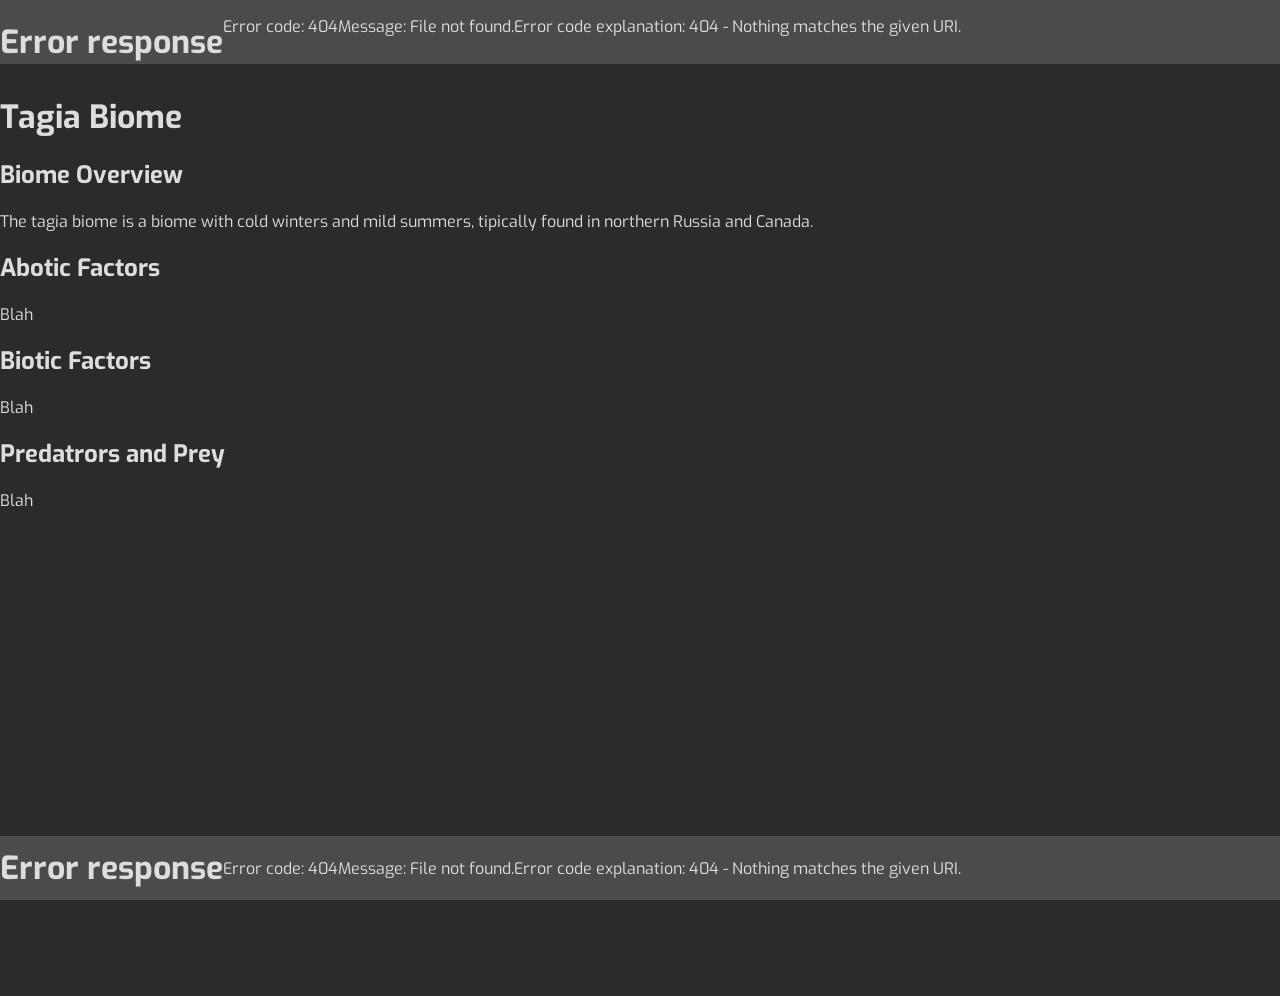
==== index.html @ 1c50acaa "Update index.html" ====
<!DOCTYPE html>
  <html lang="en-US">
    <head>
      <title>Home</title>
      <meta charset="UTF-8" />
      <meta name="viewport" content="width=device-width,initial-scale=1.0" />
      <link sync rel="stylesheet" type="text/css" href="styles/global.css" />
      <link sync rel="stylesheet" type="text/css" href="styles/index.css" />
      <script sync type="module" src="lib/gsap.js"></script>
      <script sync type="module" src="scripts/global.js"></script>
      <script sync type="text/javascript" src="scripts/index.js"></script>
    </head>
    <body>
      <div class="loader-overlay"><div class="loader"></div></div>
      <header></header>
      <main>
        <h1>Tagia Biome</h1>
        <h2>Biome Overview</h2>
        <p>The tagia biome is a biome with cold winters and mild summers, tipically found in northern Russia and Canada.</p>
        <h2>Abotic Factors</h2>
        <p>Blah</p>
        <h2>Biotic Factors</h2>
        <p>Blah</p>
        <h2>Predatrors and Prey</h2>
        <p>Blah</p>
      </main>
      <footer></footer>
    </body>
  </html>
---- styles/global.css ----
@import url('https://fonts.googleapis.com/css2?family=Exo:ital,wght@0,100..900;1,100..900&display=swap');
@import url('header.css');
@import url('footer.css');
@import url('loader.css');

:root {
  --theme-dark-background: #2b2b2b;
  --theme-dark-accent-background: #4b4b4b;
  --theme-text: #dddddd;
}

* {
  font-family: "Exo", sans-serif;
  box-sizing: border-box;
  color: var(--theme-text);
}

html, body {
  margin: 0;
  padding: 0;
  border: 0;
  width: 100vw;
  height: 100vh;
}

body {
  background: var(--theme-dark-background);
}

.centered {
  text-align: center;
}

.hidden {
  display: none;
}

.dropdown-arrow {
  border: solid var(--theme-text);
  border-width: 0 2px 2px 0;
  display: inline-block;
  transform: rotate(45deg);
  width: 7px;
  height: 7px;
  margin-left: 5px;
  position: relative;
  top: -1px;
}

main {
  margin-top: 96px;
  margin-bottom: 96px;
}
---- styles/index.css ----

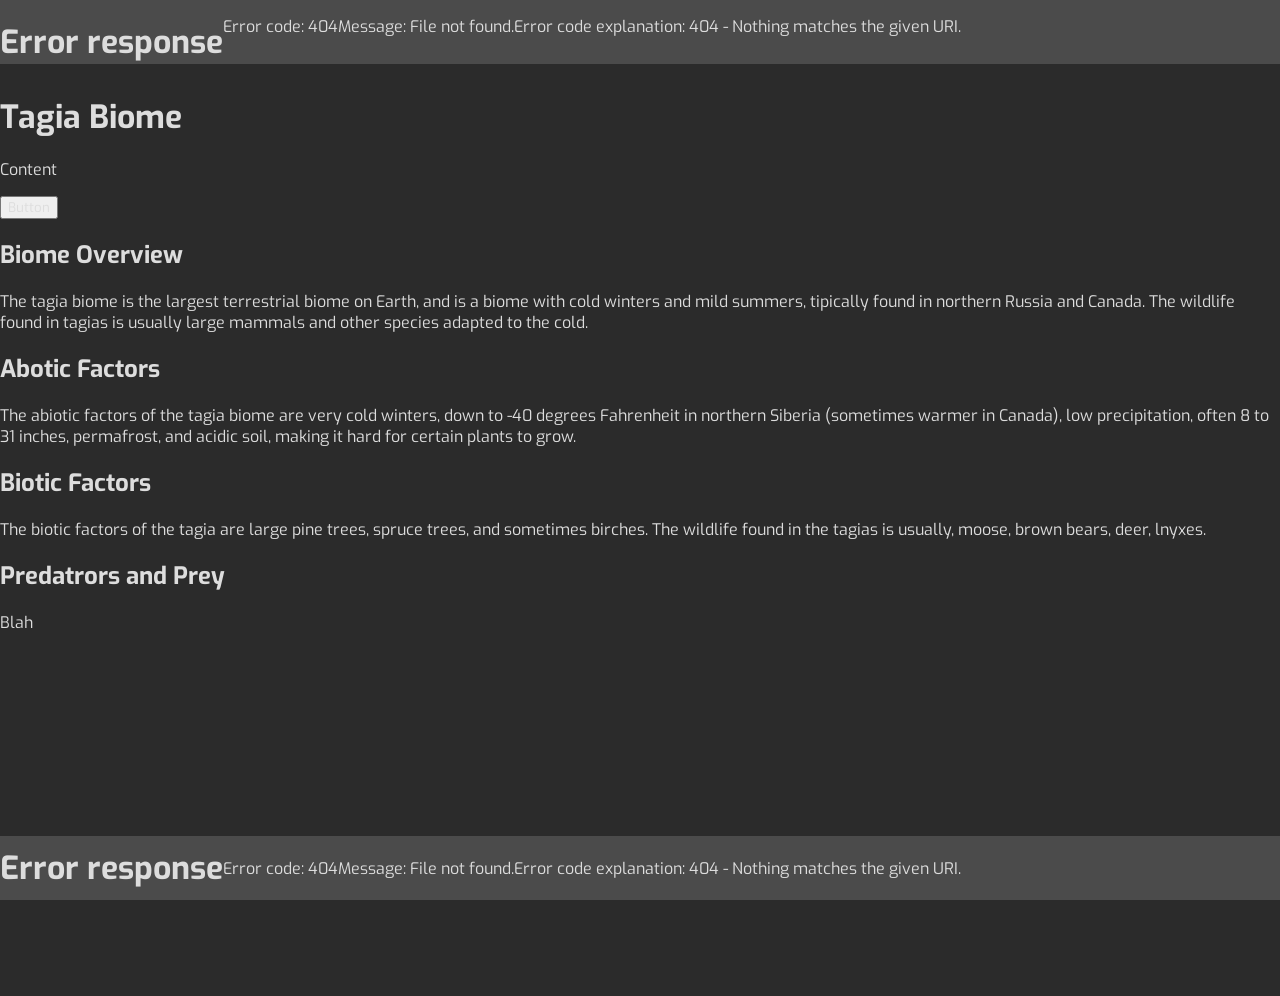
==== commit 4d450658: "Update index.html" ====
--- a/index.html
+++ b/index.html
@@ -14,13 +14,17 @@
       <div class="loader-overlay"><div class="loader"></div></div>
       <header></header>
       <main>
-        <h1>Tagia Biome</h1>
+        <div class="home-hero">
+          <h1 class="home-hero-header">Tagia Biome</h1>
+          <p class="home-hero-context">Content</p>
+          <button class="home-hero-button">Button</button>
+        </div>
         <h2>Biome Overview</h2>
-        <p>The tagia biome is a biome with cold winters and mild summers, tipically found in northern Russia and Canada.</p>
+        <p>The tagia biome is the largest terrestrial biome on Earth, and is a biome with cold winters and mild summers, tipically found in northern Russia and Canada. The wildlife found in tagias is usually large mammals and other species adapted to the cold.</p>
         <h2>Abotic Factors</h2>
-        <p>Blah</p>
+        <p>The abiotic factors of the tagia biome are very cold winters, down to -40 degrees Fahrenheit in northern Siberia (sometimes warmer in Canada), low precipitation, often 8 to 31 inches, permafrost, and acidic soil, making it hard for certain plants to grow.</p>
         <h2>Biotic Factors</h2>
-        <p>Blah</p>
+        <p>The biotic factors of the tagia are large pine trees, spruce trees, and sometimes birches. The wildlife found in the tagias is usually, moose, brown bears, deer, lnyxes.</p>
         <h2>Predatrors and Prey</h2>
         <p>Blah</p>
       </main>
--- a/styles/global.css
+++ b/styles/global.css
@@ -7,6 +7,7 @@
   --theme-dark-background: #2b2b2b;
   --theme-dark-accent-background: #4b4b4b;
   --theme-text: #dddddd;
+  --theme-hover-accent: #ffffff22;
 }
 
 * {
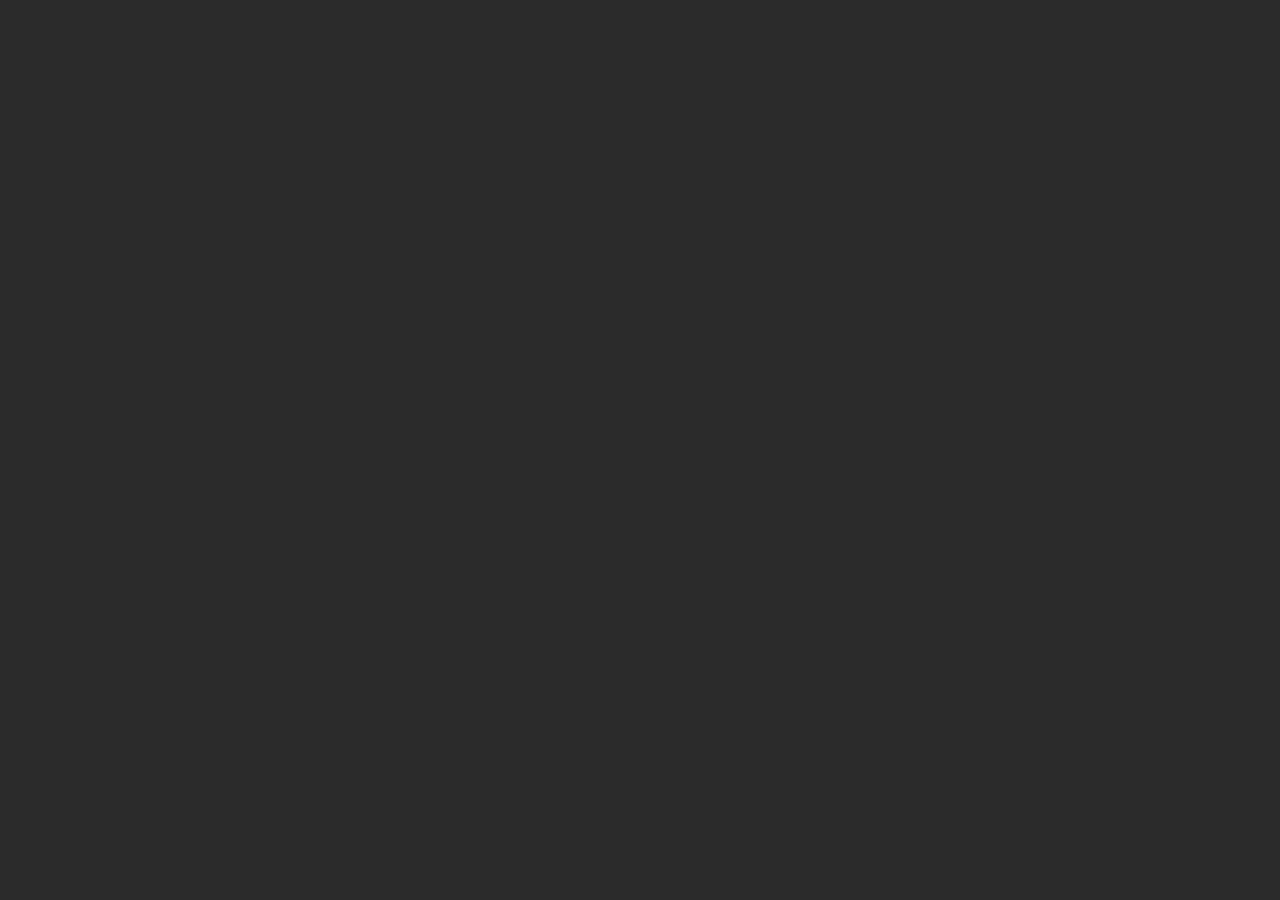
==== commit c6b6bf40: "Update index.html" ====
--- a/index.html
+++ b/index.html
@@ -17,7 +17,7 @@
         <div class="home-hero">
           <h1 class="home-hero-header">Tagia Biome</h1>
           <p class="home-hero-context">Content</p>
-          <button class="home-hero-button">Button</button>
+          <button class="home-hero-button theme-button">Button</button>
         </div>
         <h2>Biome Overview</h2>
         <p>The tagia biome is the largest terrestrial biome on Earth, and is a biome with cold winters and mild summers, tipically found in northern Russia and Canada. The wildlife found in tagias is usually large mammals and other species adapted to the cold.</p>
--- a/styles/global.css
+++ b/styles/global.css
@@ -6,8 +6,14 @@
 :root {
   --theme-dark-background: #2b2b2b;
   --theme-dark-accent-background: #4b4b4b;
-  --theme-text: #dddddd;
+  --theme-text: #cccccc;
+  --theme-text-accent: #dddddd;
   --theme-hover-accent: #ffffff22;
+  --theme-accent-1: #3ade76;
+  --theme-accent-2: #d9b857;
+  --theme-button-text: #cbcbcb;
+  --theme-button-hover-text: #fbfbfb;
+  --theme-button-hover-background: #8b8b8b;
 }
 
 * {
@@ -33,7 +39,7 @@
 }
 
 .hidden {
-  display: none;
+  display: none!important;
 }
 
 .dropdown-arrow {
@@ -48,7 +54,62 @@
   top: -1px;
 }
 
+.dropdown-active main {
+  pointer-events: none;
+}
+
 main {
-  margin-top: 96px;
-  margin-bottom: 96px;
+  height: calc(100% - calc(64px * 2));
+  overscroll-behavior: contain;
+  overflow: auto;
+  position: fixed;
+  top: 64px;
+  left: 0;
 }
+
+h1, h2, h3, h4, h5, h6 {
+  color: var(--theme-text-accent);
+}
+
+button {
+  color: var(--theme-button-text);
+  background-color: var(--theme-dark-accent-background);
+  border: 0;
+  padding: 15px;
+  padding-left: 30px;
+  padding-right: 30px;
+  border-radius: 10px;
+  cursor: pointer;
+  margin: 10px;
+  display: inline-flex;
+  align-items: center;
+  align-content: center;
+  justify-content: center;
+  transition: all 250ms ease-out;
+}
+
+button:hover {
+  background-color: var(--theme-button-hover-background);
+  color: var(--theme-button-hover-text);
+}
+
+button.outline-button {
+  background: transparent;
+  color: var(--theme-accent-1);
+  border: 1px solid var(--theme-accent-1);
+}
+
+button.outline-button:hover {
+  background: var(--theme-accent-1);
+  color: var(--theme-dark-accent-background);
+}
+
+button.theme-button {
+  background: var(--theme-accent-1);
+  color: var(--theme-dark-accent-background);
+}
+
+button.theme-button:hover {
+  background: var(--theme-accent-2);
+  color: var(--theme-dark-accent-background);
+}
